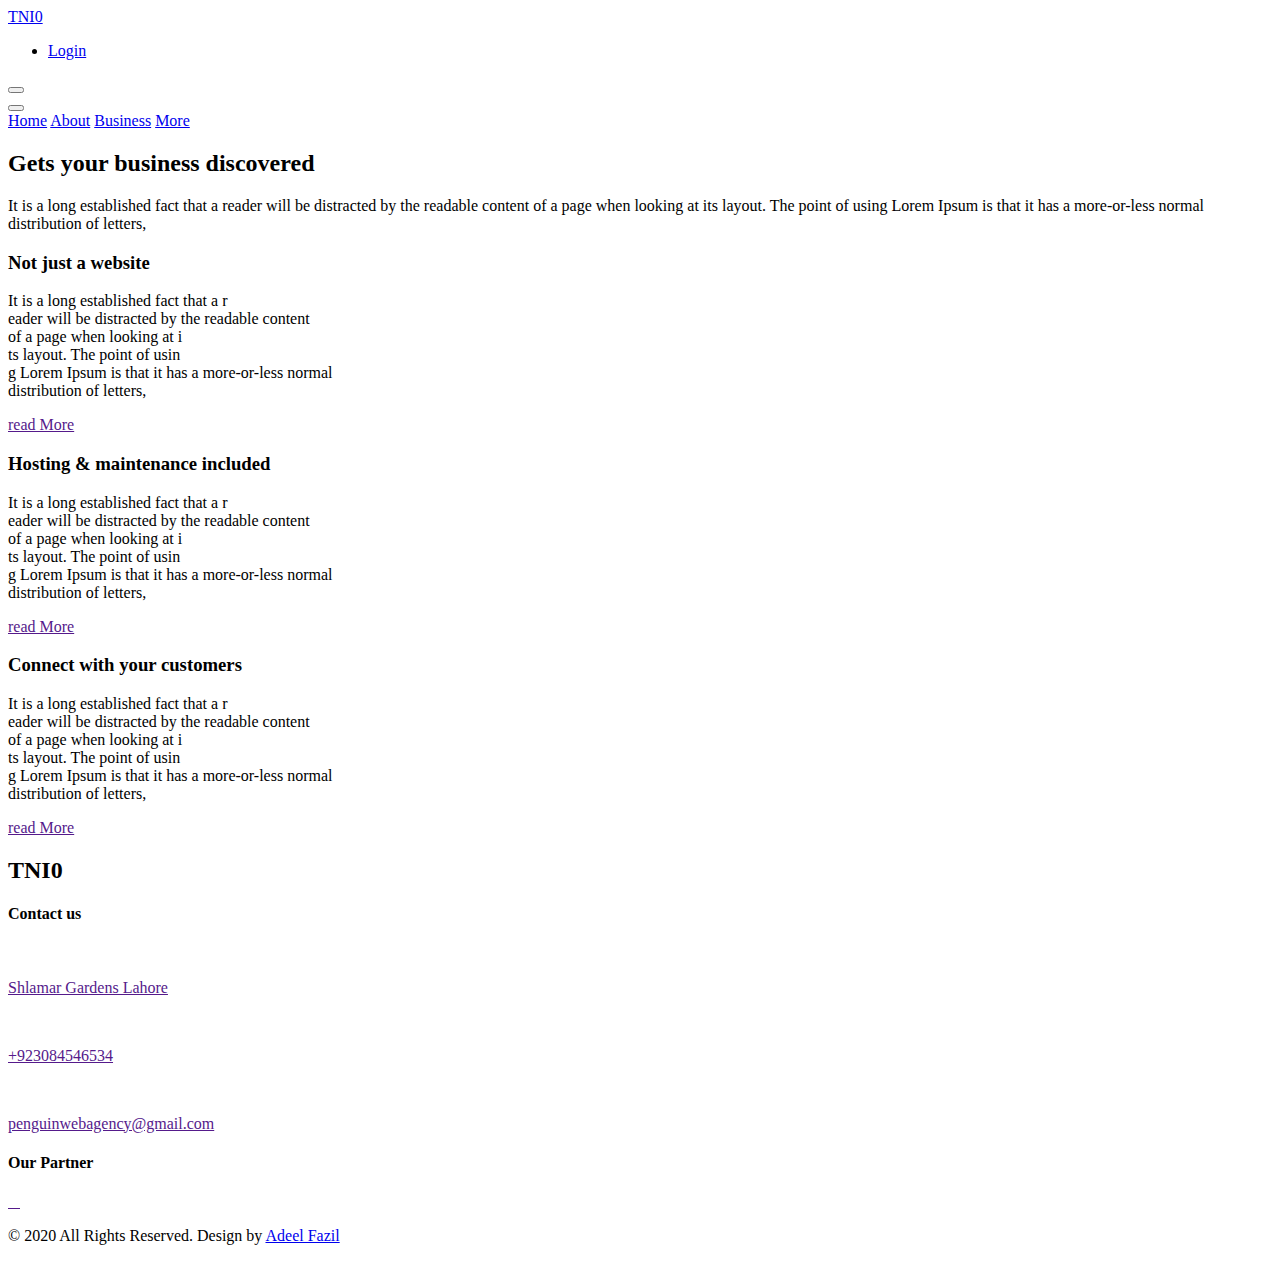
==== business.html @ f69fad07 "Add files via upload" ====
<!DOCTYPE html>
<html>

<head>
  <!-- Basic -->
  <meta charset="utf-8" />
  <meta http-equiv="X-UA-Compatible" content="IE=edge" />
  <!-- Mobile Metas -->
  <meta name="viewport" content="width=device-width, initial-scale=1, shrink-to-fit=no" />
  <!-- Site Metas -->
  <meta name="keywords" content="" />
  <meta name="description" content="" />
  <meta name="author" content="" />

  <title>TNI0</title>

  <!-- slider stylesheet -->
  <link rel="stylesheet" type="text/css" href="https://cdnjs.cloudflare.com/ajax/libs/OwlCarousel2/2.1.3/assets/owl.carousel.min.css" />

  <!-- bootstrap core css -->
  <link rel="stylesheet" type="text/css" href="css/bootstrap.css" />

  <!-- fonts style -->
  <link href="https://fonts.googleapis.com/css?family=Baloo+Chettan|Dosis:400,600,700|Poppins:400,600,700&display=swap" rel="stylesheet" />
  <!-- Custom styles for this template -->
  <link href="css/style.css" rel="stylesheet" />
  <!-- responsive style -->
  <link href="css/responsive.css" rel="stylesheet" />
</head>

<body class="sub_page">
  <div class="hero_area">
    <!-- header section strats -->
    <header class="header_section">
      <div class="container-fluid">
        <nav class="navbar navbar-expand-lg custom_nav-container">
          <a class="navbar-brand" href="index.html">
            <span>
              TNI0
            </span>
          </a>

          <div class="navbar-collapse" id="">
            <div class="d-none d-lg-flex ml-auto flex-column flex-lg-row align-items-center mt-3">
              <ul class="navbar-nav ">
                <li class="nav-item">
                  <a class="nav-link" href="service.html">
                    <span>Login</span>
                  </a>
                </li>
              </ul>
              <form class="form-inline mb-3 mb-lg-0  mr-5">
                <button class="btn  my-sm-0 nav_search-btn" type="submit"></button>
              </form>
            </div>

            <div class="custom_menu-btn">
              <button onclick="openNav()">
                <span class="s-1"> </span>
                <span class="s-2"> </span>
                <span class="s-3"> </span>
              </button>
            </div>
            <div id="myNav" class="overlay">
              <div class="overlay-content">
                <a href="index.html">Home</a>
                <a href="about.html">About</a>
                <a href="business.html">Business</a>
                <a href="more.html">More</a>
              </div>
            </div>
          </div>
        </nav>
      </div>
    </header>
    <!-- end header section -->
  </div>

  <!-- business section -->

  <section class="business_section layout_padding">
    <div class="container">
      <h2>
        Gets your business discovered
      </h2>
      <p>
        It is a long established fact that a reader will be distracted by the
        readable content of a page when looking at its layout. The point of
        using Lorem Ipsum is that it has a more-or-less normal distribution of
        letters,
      </p>
    </div>
    <div class="business_container">
      <div class="content-box box-1">
        <div class="detail">
          <h3>
            Not just a website
          </h3>
          <p>
            It is a long established fact that a r <br />
            eader will be distracted by the readable content <br />
            of a page when looking at i <br />
            ts layout. The point of usin <br />
            g Lorem Ipsum is that it has a more-or-less normal <br />
            distribution of letters,
          </p>
        </div>
        <div>
          <a href="">
            read More
          </a>
        </div>
      </div>
      <div class="content-box box-2">
        <div class="detail">
          <h3>
            Hosting & maintenance included
          </h3>
          <p>
            It is a long established fact that a r <br />
            eader will be distracted by the readable content <br />
            of a page when looking at i <br />
            ts layout. The point of usin <br />
            g Lorem Ipsum is that it has a more-or-less normal <br />
            distribution of letters,
          </p>
        </div>
        <div>
          <a href="">
            read More
          </a>
        </div>
      </div>
      <div class="content-box box-3">
        <div class="detail">
          <h3>
            Connect with your customers
          </h3>
          <p>
            It is a long established fact that a r <br />
            eader will be distracted by the readable content <br />
            of a page when looking at i <br />
            ts layout. The point of usin <br />
            g Lorem Ipsum is that it has a more-or-less normal <br />
            distribution of letters,
          </p>
        </div>
        <div>
          <a href="">
            read More
          </a>
        </div>
      </div>
    </div>
  </section>

  <!-- end business section -->


  <!-- info section -->
  <section class="info_section layout_padding">
    <div class="info-logo">
      <h2>
        TNI0
      </h2>
    </div>
    <div class="container">
      <h4>
        Contact us
      </h4>
      <div class="info_items">
        <a href="">
          <div class="item ">
            <div class="img-box box-1">
              <img src="" alt="">
            </div>
            <div class="detail-box">
              <p>
                Shlamar Gardens Lahore
              </p>
            </div>
          </div>
        </a>
        <a href="">
          <div class="item ">
            <div class="img-box box-2">
              <img src="" alt="">
            </div>
            <div class="detail-box">
              <p>
                +923084546534
              </p>
            </div>
          </div>
        </a>
        <a href="">
          <div class="item ">
            <div class="img-box box-3">
              <img src="" alt="">
            </div>
            <div class="detail-box">
              <p>
                penguinwebagency@gmail.com
              </p>
            </div>
          </div>
        </a>
      </div>
    </div>
    <div class="partner-box">
      <h4>
        Our Partner
      </h4>
      <div class="box">
        <a href="">
          <img src="images/google.png" alt="">
        </a>
        <a href="">
          <img src="images/yahoo.png" alt="">
        </a>
        <a href="">
          <img src="images/mastercard.png" alt="">
        </a>
        <a href="">
          <img src="images/jcb.png" alt="">
        </a>
      </div>
    </div>
  </section>
  <!-- end info_section -->

  <!-- footer section -->
  <section class="container-fluid footer_section">
    <p>
      &copy; 2020 All Rights Reserved. Design by
      <a href="adeelf896@gmail.com">Adeel Fazil</a>
    </p>
  </section>
  <!-- footer section -->

  <script type="text/javascript" src="js/jquery-3.4.1.min.js"></script>
  <script type="text/javascript" src="js/bootstrap.js"></script>

  <script>
    function openNav() {
      document.getElementById("myNav").classList.toggle("menu_width");
      document
        .querySelector(".custom_menu-btn")
        .classList.toggle("menu_btn-style");
    }
  </script>
</body>

</html>
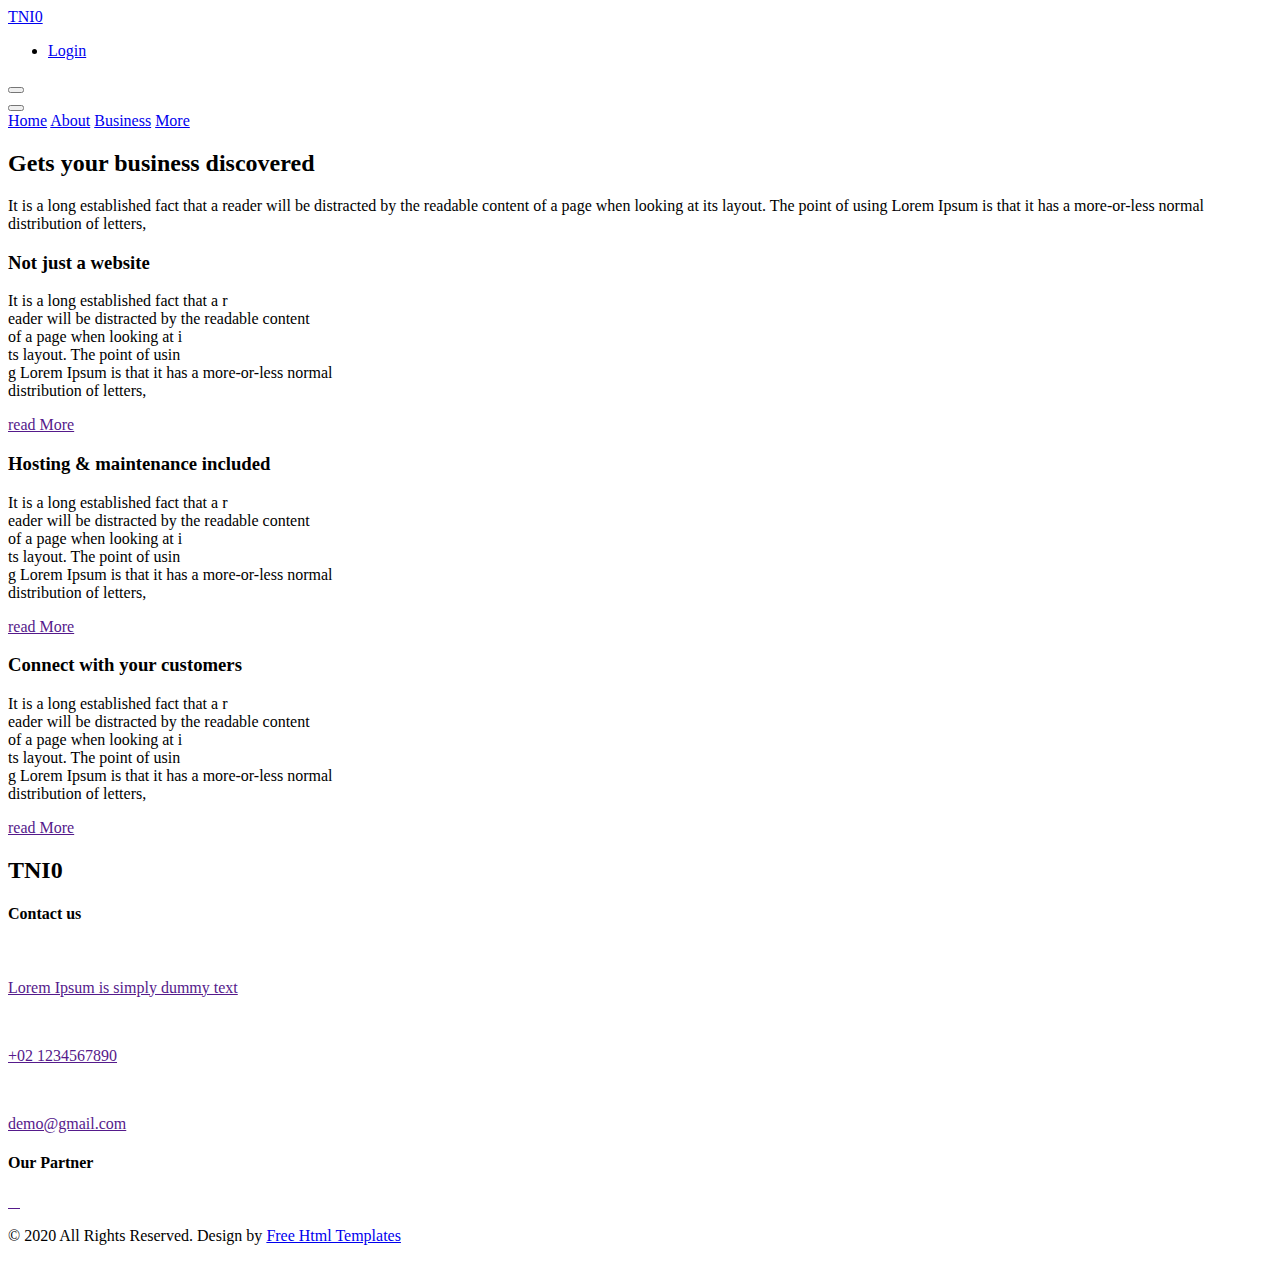
==== commit e42926fb: "Add files via upload" ====
--- a/business.html
+++ b/business.html
@@ -176,7 +176,7 @@
             </div>
             <div class="detail-box">
               <p>
-                Shlamar Gardens Lahore
+                Lorem Ipsum is simply dummy text
               </p>
             </div>
           </div>
@@ -188,7 +188,7 @@
             </div>
             <div class="detail-box">
               <p>
-                +923084546534
+                +02 1234567890
               </p>
             </div>
           </div>
@@ -200,7 +200,7 @@
             </div>
             <div class="detail-box">
               <p>
-                penguinwebagency@gmail.com
+                demo@gmail.com
               </p>
             </div>
           </div>
@@ -227,13 +227,16 @@
       </div>
     </div>
   </section>
+
+
+
   <!-- end info_section -->
 
   <!-- footer section -->
   <section class="container-fluid footer_section">
     <p>
       &copy; 2020 All Rights Reserved. Design by
-      <a href="adeelf896@gmail.com">Adeel Fazil</a>
+      <a href="https://html.design/">Free Html Templates</a>
     </p>
   </section>
   <!-- footer section -->
